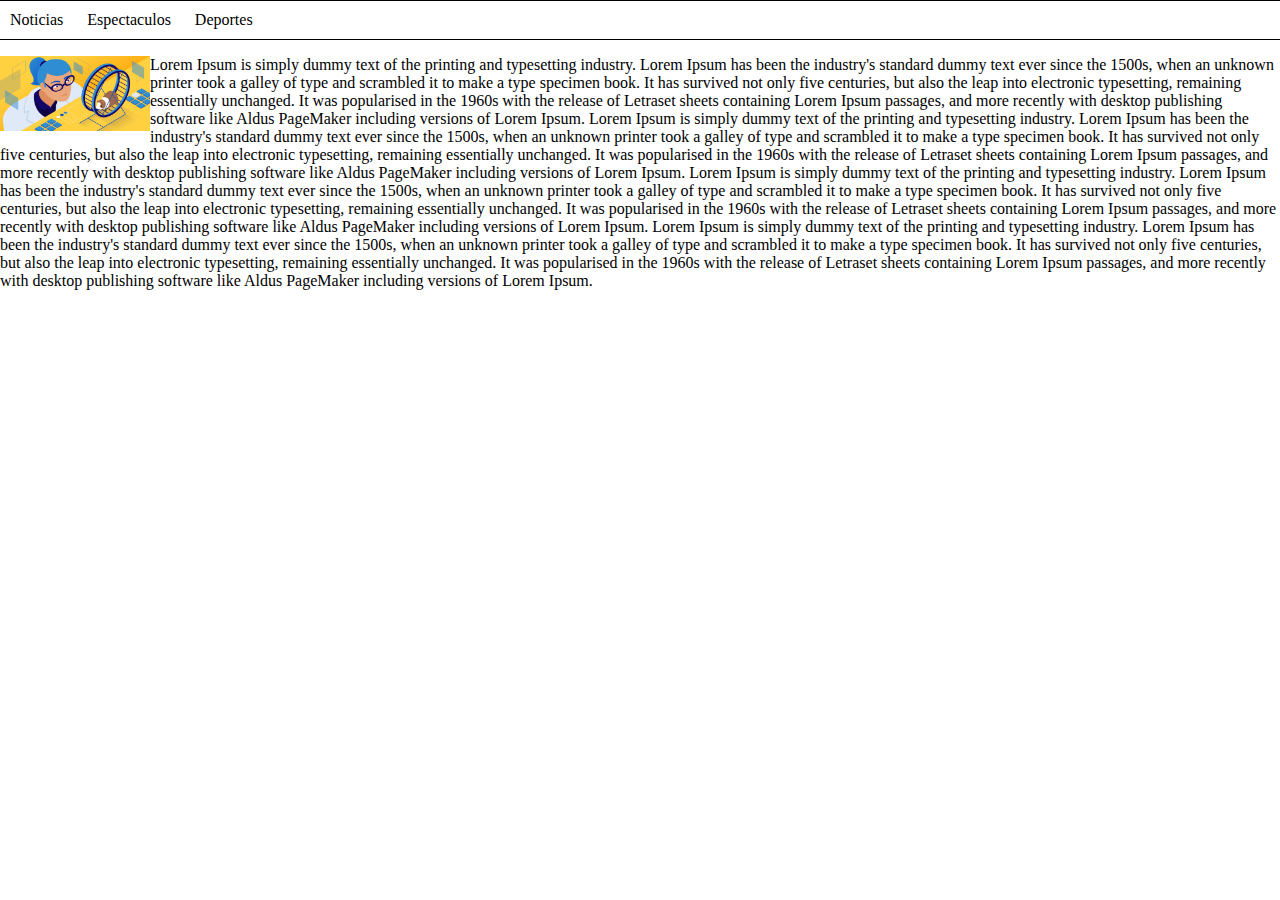
==== 2024-05-05/index.html @ 6e9fae2c "nueva clase" ====
<!DOCTYPE html>
<html>
<head>
  <meta charset="utf-8">
  <meta name="viewport" content="width=device-width, initial-scale=1">
  <title></title>
  <style type="text/css">
    body {
      padding: 0px;
      margin: 0px;
    }
    nav {
      border-top: solid 1px #000;
      border-bottom: solid 1px #000;
    }
    a {
      display: inline-block;
      padding: 10px;
      cursor: pointer;
    }
    a:hover {
      background-color: #f0f0f0;
    }

    .full-img {
      display: block;
      width: 100%;
    }

    #div {
      position: relative;
    }

    #imagen {
      width: 150px;
      float: left;
    }

  </style>
</head>
<body>
  <nav>
    <a>Noticias</a>
    <a>Espectaculos</a>
    <a>Deportes</a>
  </nav>
  <div id="div">
    <img id="imagen" src="imagen.png" />
    <p>Lorem Ipsum is simply dummy text of the printing and typesetting industry. Lorem Ipsum has been the industry's standard dummy text ever since the 1500s, when an unknown printer took a galley of type and scrambled it to make a type specimen book. It has survived not only five centuries, but also the leap into electronic typesetting, remaining essentially unchanged. It was popularised in the 1960s with the release of Letraset sheets containing Lorem Ipsum passages, and more recently with desktop publishing software like Aldus PageMaker including versions of Lorem Ipsum. Lorem Ipsum is simply dummy text of the printing and typesetting industry. Lorem Ipsum has been the industry's standard dummy text ever since the 1500s, when an unknown printer took a galley of type and scrambled it to make a type specimen book. It has survived not only five centuries, but also the leap into electronic typesetting, remaining essentially unchanged. It was popularised in the 1960s with the release of Letraset sheets containing Lorem Ipsum passages, and more recently with desktop publishing software like Aldus PageMaker including versions of Lorem Ipsum. Lorem Ipsum is simply dummy text of the printing and typesetting industry. Lorem Ipsum has been the industry's standard dummy text ever since the 1500s, when an unknown printer took a galley of type and scrambled it to make a type specimen book. It has survived not only five centuries, but also the leap into electronic typesetting, remaining essentially unchanged. It was popularised in the 1960s with the release of Letraset sheets containing Lorem Ipsum passages, and more recently with desktop publishing software like Aldus PageMaker including versions of Lorem Ipsum. Lorem Ipsum is simply dummy text of the printing and typesetting industry. Lorem Ipsum has been the industry's standard dummy text ever since the 1500s, when an unknown printer took a galley of type and scrambled it to make a type specimen book. It has survived not only five centuries, but also the leap into electronic typesetting, remaining essentially unchanged. It was popularised in the 1960s with the release of Letraset sheets containing Lorem Ipsum passages, and more recently with desktop publishing software like Aldus PageMaker including versions of Lorem Ipsum.</p>
  </div>
</body>
</html>
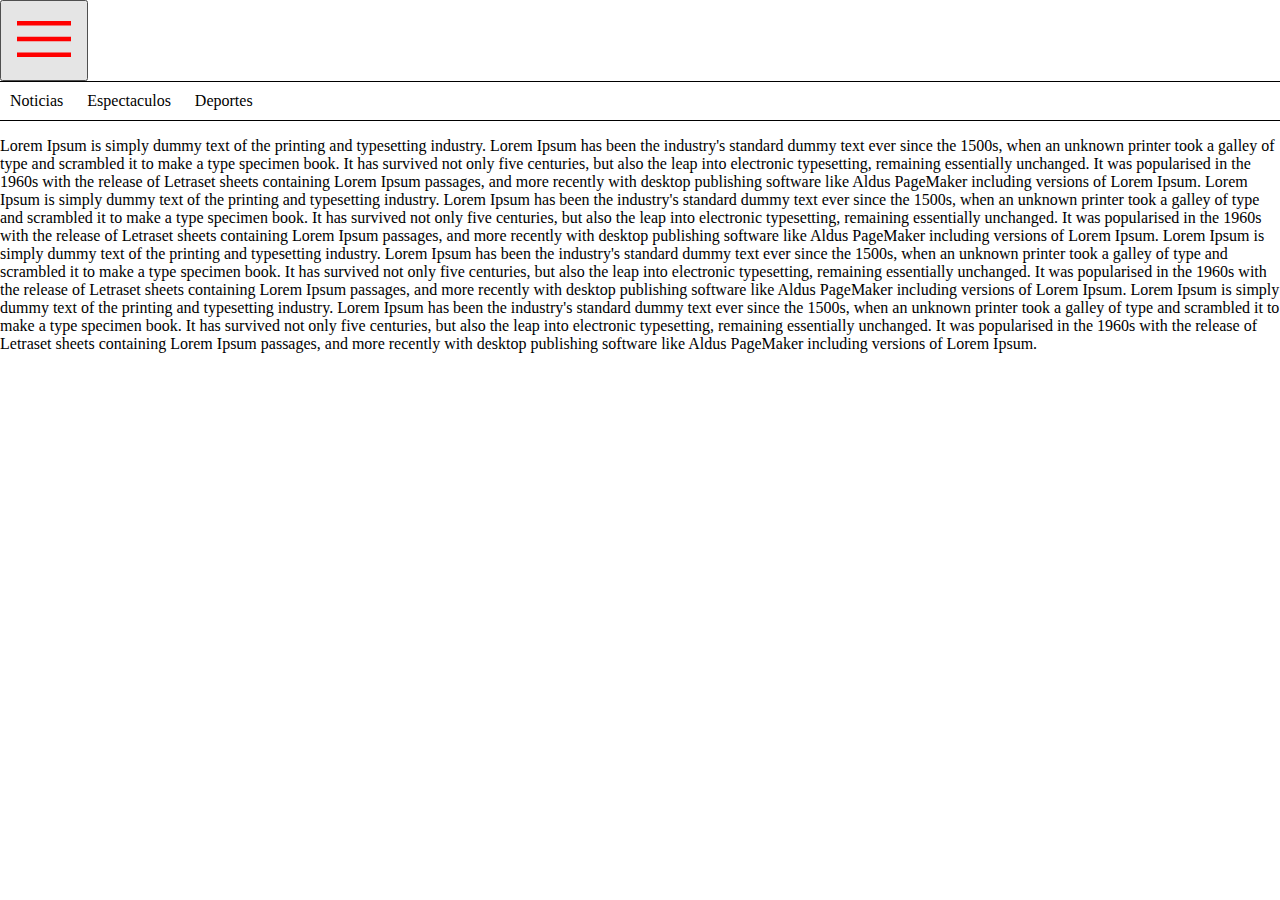
==== commit 584f7327: "clase 2024-05-29" ====
--- a/2024-05-05/index.html
+++ b/2024-05-05/index.html
@@ -4,6 +4,7 @@
   <meta charset="utf-8">
   <meta name="viewport" content="width=device-width, initial-scale=1">
   <title></title>
+  <link rel="stylesheet" href="https://fonts.googleapis.com/css2?family=Material+Symbols+Outlined:opsz,wght,FILL,GRAD@24,400,0,0" />
   <style type="text/css">
     body {
       padding: 0px;
@@ -33,12 +34,26 @@
 
     #imagen {
       width: 150px;
-      float: left;
+      display: none;
+      position: absolute;
+      top: 15px;
+    }
+
+    .fondoRojo {
+      background-color: red;
+    }
+
+    .icono {
+      font-size: 72px;
+      color: red; 
     }
 
   </style>
 </head>
 <body>
+  <button>
+    <span class="material-symbols-outlined icono">menu</span>
+  </button>
   <nav>
     <a>Noticias</a>
     <a>Espectaculos</a>
